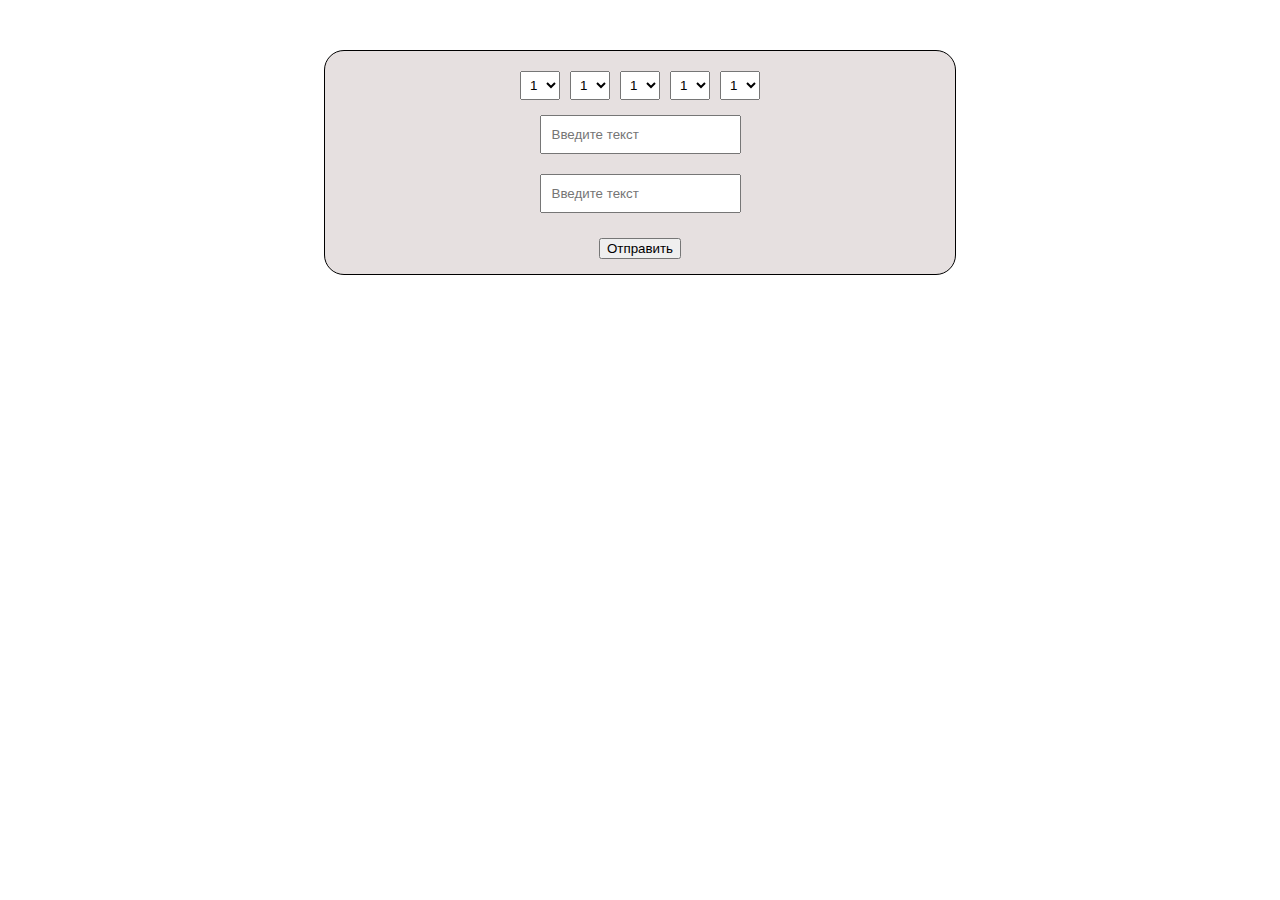
==== form/form.html @ ebef2b2d "first commit" ====
<!DOCTYPE html>
<html lang="ru">
  <head>
    <meta charset="UTF-8" />
    <meta name="viewport" content="width=device-width, initial-scale=1.0" />
    <title>Форма</title>
    <link rel="stylesheet" href="style.css" />
  </head>
  <body>
    <form id="form">
      <div class="select_container"></div>
    </form>

    <script src="form.js"></script>
  </body>
</html>
---- form/style.css ----
html {
  box-sizing: border-box;
}

*,
*::after,
*::before {
  box-sizing: inherit;
}
form {
  border: 1px solid #000;
  border-radius: 20px;
  background-color: #e6e0e0;
  display: flex;
  flex-direction: column;
  align-items: center;
  margin: 50px auto;
  padding: 15px;
  width: 50%;
}
.button_submit {
  cursor: pointer;
  margin-top: 15px;
}
.input {
  margin: 10px;
  padding: 10px;
}
select {
  padding: 5px;
  margin: 5px;
}

.json {
  white-space: pre-wrap;
  display: flex;
  justify-content: center;
  align-items: center;
}

@media (max-width: 500px) {
  form {
    width: 100%;
  }
}
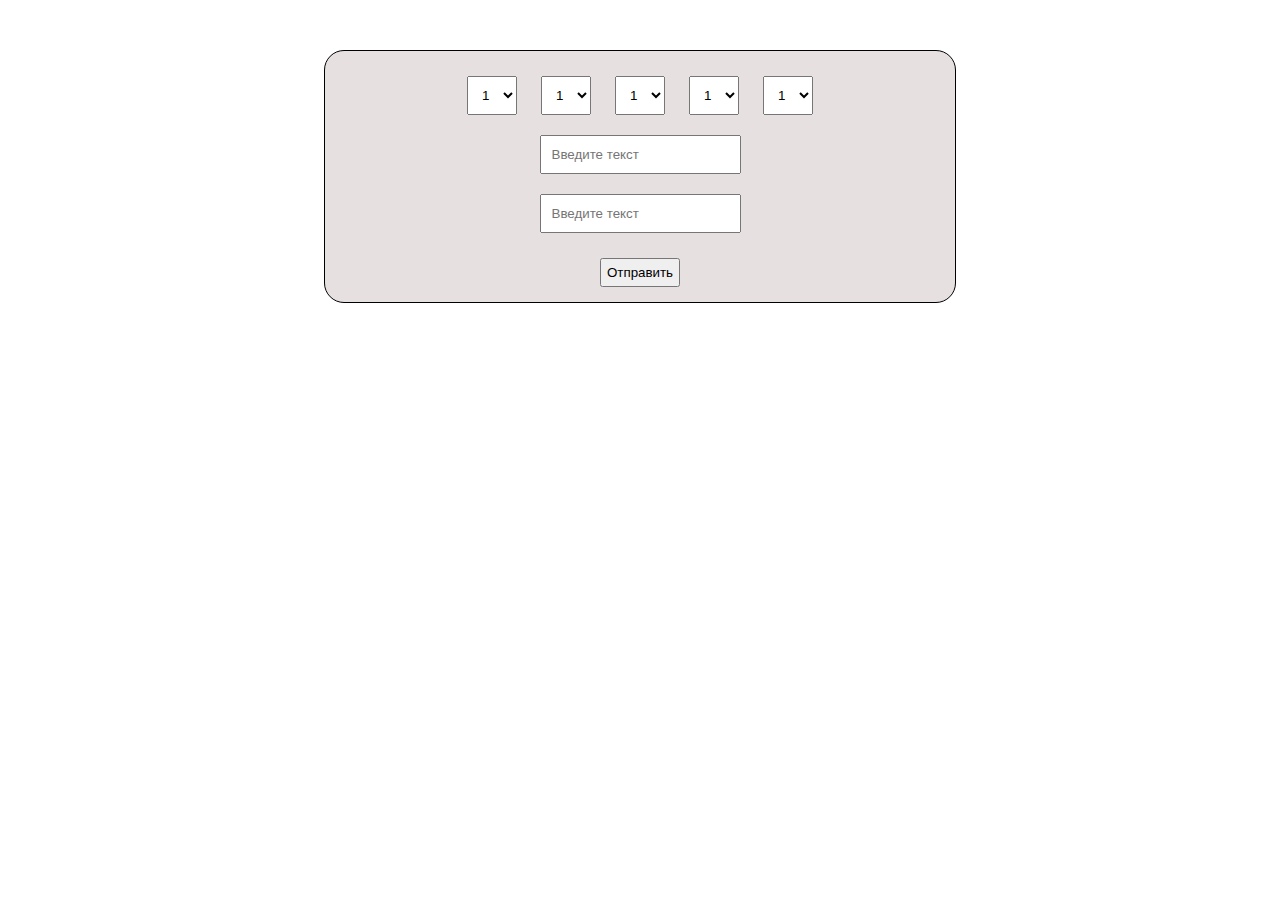
==== commit 1d130479: "review" ====
--- a/form/form.html
+++ b/form/form.html
@@ -4,13 +4,52 @@
     <meta charset="UTF-8" />
     <meta name="viewport" content="width=device-width, initial-scale=1.0" />
     <title>Форма</title>
-    <link rel="stylesheet" href="style.css" />
+    <link rel="stylesheet" href="form.css" />
   </head>
   <body>
     <form id="form">
-      <div class="select_container"></div>
+      <div class="select_container">
+        <select name="Select 1">
+          <option value="1">1</option>
+          <option value="2">2</option>
+          <option value="3">3</option>
+          <option value="4">4</option>
+          <option value="5">5</option>
+        </select>
+        <select name="Select 2">
+          <option value="1">1</option>
+          <option value="2">2</option>
+          <option value="3">3</option>
+          <option value="4">4</option>
+          <option value="5">5</option>
+        </select>
+        <select name="Select 3">
+          <option value="1">1</option>
+          <option value="2">2</option>
+          <option value="3">3</option>
+          <option value="4">4</option>
+          <option value="5">5</option>
+        </select>
+        <select name="Select 4">
+          <option value="1">1</option>
+          <option value="2">2</option>
+          <option value="3">3</option>
+          <option value="4">4</option>
+          <option value="5">5</option>
+        </select>
+        <select name="Select 5">
+          <option value="1">1</option>
+          <option value="2">2</option>
+          <option value="3">3</option>
+          <option value="4">4</option>
+          <option value="5">5</option>
+        </select>
+      </div>
+      <input type="text" name="Input 1" placeholder="Введите текст" />
+      <input type="text" name="Input 2" placeholder="Введите текст" />
+      <button type="submit">Отправить</button>
     </form>
-
+    <div class="json"></div>
     <script src="form.js"></script>
   </body>
 </html>
--- a/form/form.css
+++ b/form/form.css
@@ -0,0 +1,45 @@
+html {
+  box-sizing: border-box;
+}
+
+*,
+*::after,
+*::before {
+  box-sizing: inherit;
+}
+form {
+  border: 1px solid #000;
+  border-radius: 20px;
+  background-color: #e6e0e0;
+  display: flex;
+  flex-direction: column;
+  align-items: center;
+  margin: 50px auto;
+  padding: 15px;
+  width: 50%;
+}
+input,
+select {
+  margin: 10px;
+  padding: 10px;
+}
+button {
+  cursor: pointer;
+  margin-top: 15px;
+  padding: 5px;
+}
+.json {
+  white-space: pre-wrap;
+  width: 50%;
+  margin: 0 auto;
+  word-wrap: break-word;
+}
+
+@media (max-width: 500px) {
+  form {
+    width: 100%;
+  }
+  .json {
+    width: 80%;
+  }
+}
